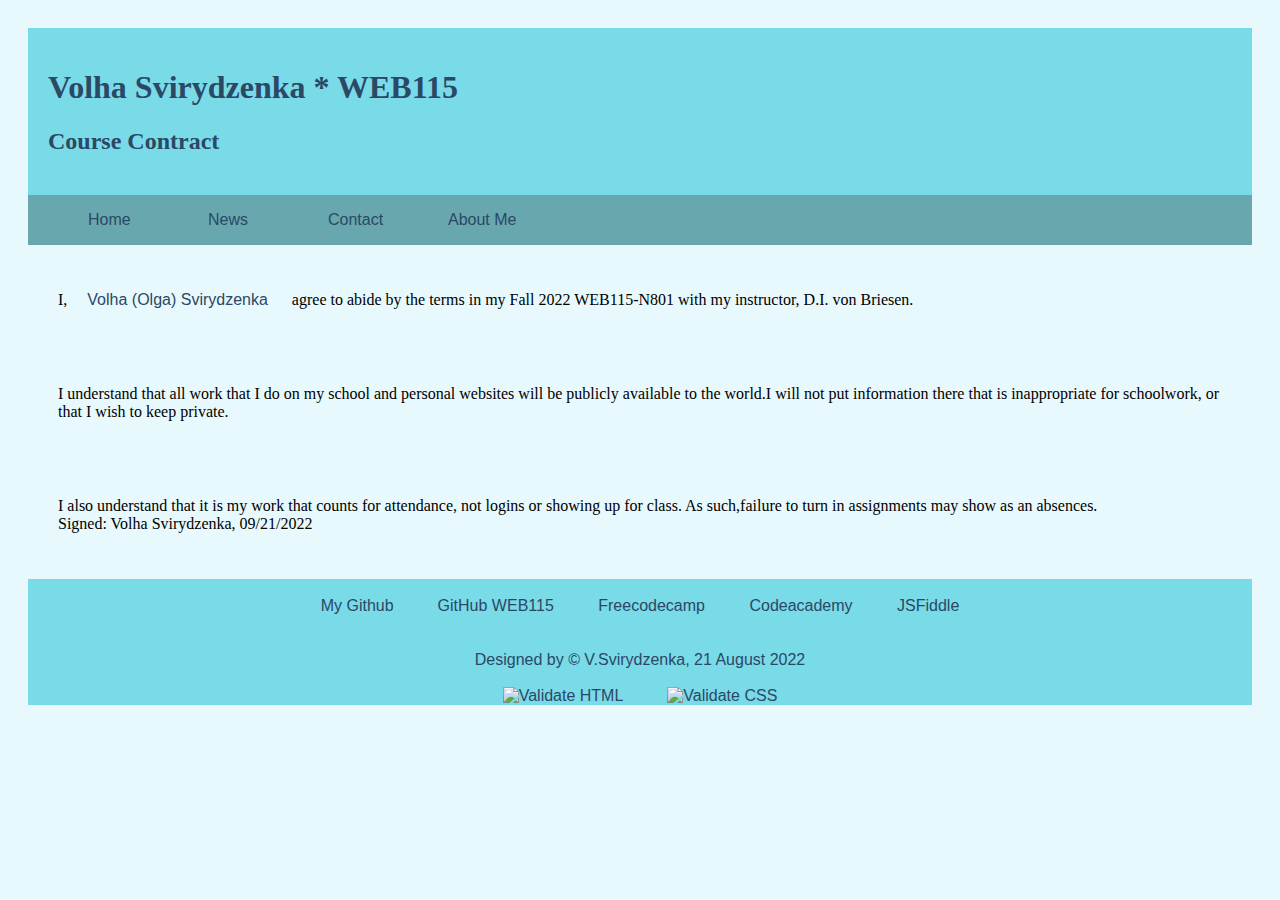
==== index.html @ a2eef7a4 "Update index.html" ====
<!DOCTYPE html>
<html lang = "en">
<head>
    <meta http-equiv="Content-Type" content="text/html; charset=UTF-8">
    <title> Volha Svirydzenka*WEB115*Contract </title>
    <link rel="stylesheet" type="text/css" href="styless.css">

    <!--
        Structure of HTML5 semantic layout swiped from PHP Fiddle and modified
        to include validing code and validation buttons and some other tweaks

        +===================================+
        |               header              |
        +===================================+
        |                 nav               |
        +=====================+=============+
        |                     |             |
        |       section       |    aside    |
        |
        +=====================+=============+
        |          footer/tagline           |
        |         validation buttons        |
        +===================================+

        The code from Internet

        http://phpfiddle.org
    -->
</head>


    <header>
            <h1> Volha Svirydzenka * WEB115 </h1>
            <h2> Course Contract </h2>

</header>
<main>

</main>
<body>
  <div class="topmenu">
    <ul>
  <li>
    <a class="active" href="#home">Home</a>
  </li>
  <li><a href="#news">News</a>  </li>
  <li><a href="#contact">Contact</a>  </li>
  <li><a href="about_me.html">About Me</a>  </li>
    </ul>
  </div>

      <nav>
    <p>
      I,<a href="about_me.html">Volha (Olga) Svirydzenka</a> agree to abide by the terms in my Fall 2022 WEB115-N801
with my instructor, D.I. von Briesen.
    </p>
<p>
  I understand that all work that I do on my school and personal websites will be publicly available to the world.I will not put information there that is inappropriate for schoolwork, or that I wish to keep private.
</p>
<p>
  I also understand that it is my work that counts for attendance, not logins or showing up for class. As such,failure to turn in assignments may show as an absences.<br>
  Signed: Volha Svirydzenka,  09/21/2022

      </nav>
      </body>
      <footer>

         <br>
         <a  href="https://github.com/vsviryd777">My Github</a>
         <a href="https://github.com/vsviryd777/web115"> GitHub WEB115 </a>
         <a  href="https://www.freecodecamp.org/fccab64f6b5-647e-4ca5-8f89-897fcf1de3bf"> Freecodecamp </a>
       <a  href="https://www.codecademy.com/profiles/volhaSvirydzenka8329130125"> Codeacademy </a>
     <a  href="https://jsfiddle.net/user/vsviryd777/fiddles/"> JSFiddle </a><br>
         <a href="http://validator.w3.org/check?uri=referer" style = "text-decoration: none">
         <a href="http://validator.w3.org/check?uri=referer" style = "text-decoration: none"><br>
           <br/>Designed by &copy; V.Svirydzenka, 21 August 2022
           <br/>
         <br/>
        <a href="http://validator.w3.org/check?uri=referer" style = "text-decoration: none" >     
        <img src="https://btramme0.github.io/web115/images/button_html5_yellow.gif" alt="Validate HTML" /></a>
         <a href="https://jigsaw.w3.org/css-validator/validator?uri=https%3A%2F%2Fbtramme0.github.io%2Fweb115%2Fcontract&profile=css3svg&usermedium=all&warning=1&vextwarning=&lang=en" style = "text-decoration: none">
        <img src="https://btramme0.github.io/web115/images/button_css_blue.gif" alt="Validate CSS" /></a>
      </footer>
</html>
---- styless.css ----
header
{
    background-color: #79DAE8;
    font-family: 'Sacramento', cursive;
    color: #2B4865;
    padding:20px;
}
p
{
  padding:30px;
}
.center {
  display: block;
  margin-left: auto;
  margin-right: auto;
  width: 50%;
}
body
{
  padding:20px;
}
 .topmenu{
   background-color:#68A7AD;
 }
 .topmenu ul
 {
display: inline-flex;
list-style: none;
}
.topmenu ul li
{
  width: 120px;
  margin: auto;
}

body
{
  /* you better change this stuff */
  margin: #40514E ;
  font-family: 'Merriweather', serif;
  color:black ;
  text-align: left;
  background-color: #E8F9FD;
  font-size: 100%;
  box-sizing: border-box;
}

footer
{
  background-color: #79DAE8;
  text-align: center;
}


a{
  color:#2B4865 ;
  font-family: 'Montserrat', sans-serif;
  margin:50px 20px;
  text-decoration: none;
}
a:hover{
  color:#5800FF;
}
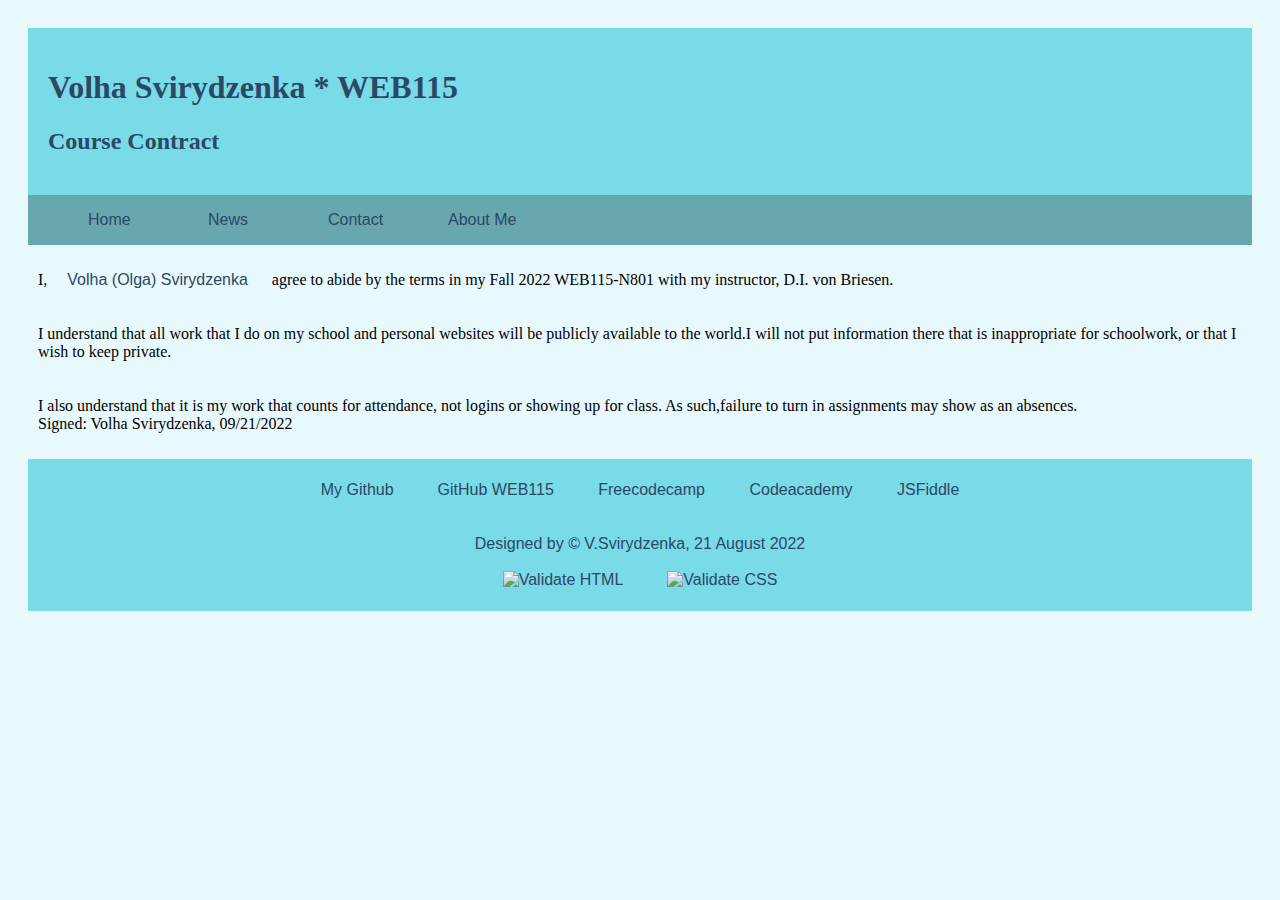
==== commit 90b54fc3: "Update index.html" ====
--- a/index.html
+++ b/index.html
@@ -2,7 +2,7 @@
 <html lang = "en">
 <head>
     <meta http-equiv="Content-Type" content="text/html; charset=UTF-8">
-    <title> Volha Svirydzenka*WEB115*Contract </title>
+    <title> Volha Svirydzenka * WEB115 * Contract </title>
     <link rel="stylesheet" type="text/css" href="styless.css">
 
     <!--
@@ -76,9 +76,11 @@
            <br/>Designed by &copy; V.Svirydzenka, 21 August 2022
            <br/>
          <br/>
-        <a href="http://validator.w3.org/check?uri=referer" style = "text-decoration: none" >     
+        <a href="https://validator.w3.org/nu/?doc=https%3A%2F%2Fbtramme0.github.io%2Fweb115%2Fcontract.html" style="text-decoration:none;">    
         <img src="https://btramme0.github.io/web115/images/button_html5_yellow.gif" alt="Validate HTML" /></a>
          <a href="https://jigsaw.w3.org/css-validator/validator?uri=https%3A%2F%2Fbtramme0.github.io%2Fweb115%2Fcontract&profile=css3svg&usermedium=all&warning=1&vextwarning=&lang=en" style = "text-decoration: none">
         <img src="https://btramme0.github.io/web115/images/button_css_blue.gif" alt="Validate CSS" /></a>
+            <br/>
+             <br/>
       </footer>
 </html>
--- a/styless.css
+++ b/styless.css
@@ -8,7 +8,7 @@
 }
 p
 {
-  padding:30px;
+  padding:10px;
 }
 .center {
   display: block;
@@ -50,6 +50,7 @@
 {
   background-color: #79DAE8;
   text-align: center;
+  padding: 4px;  
 }
 
 
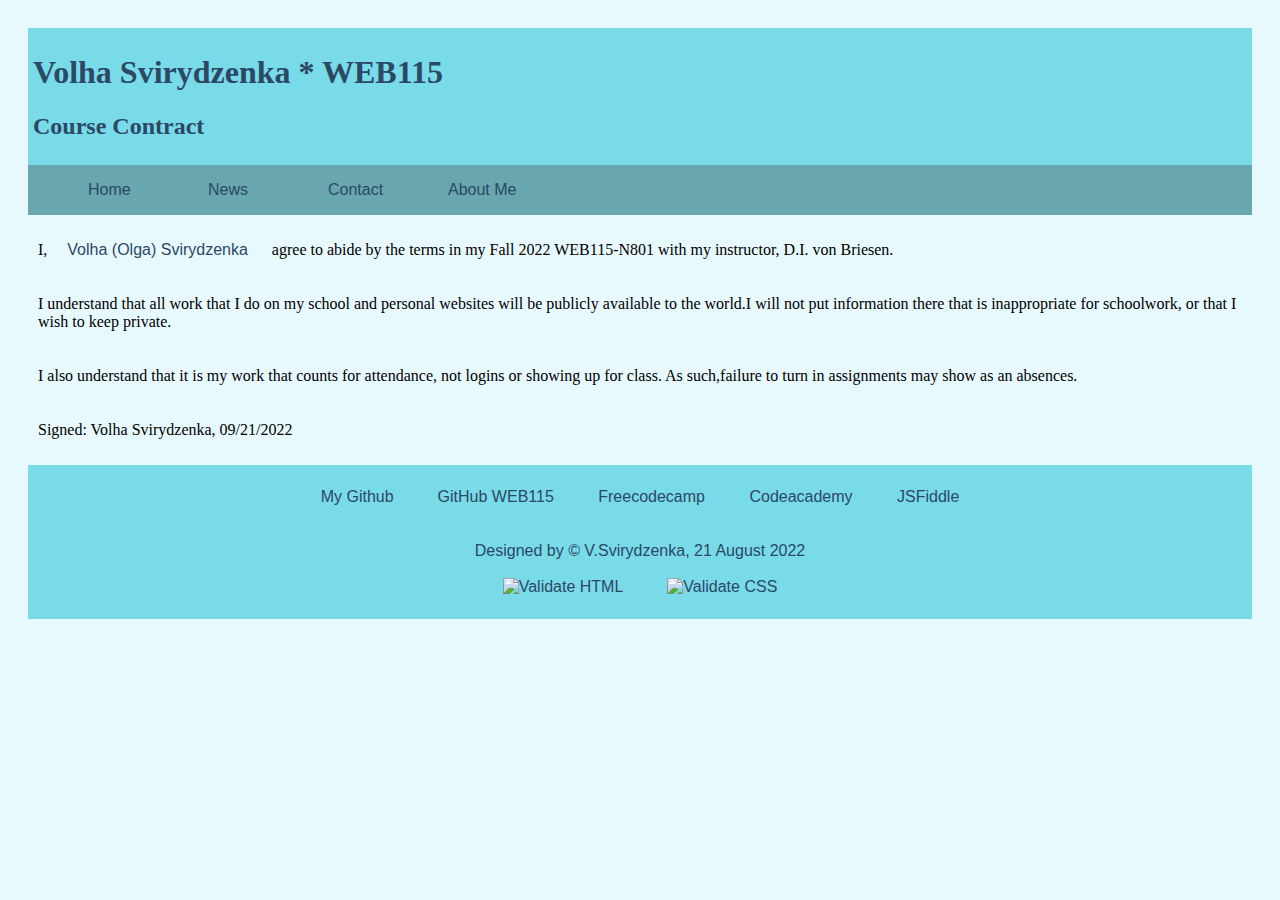
==== commit 441e8646: "Update index.html" ====
--- a/index.html
+++ b/index.html
@@ -58,8 +58,8 @@
   I understand that all work that I do on my school and personal websites will be publicly available to the world.I will not put information there that is inappropriate for schoolwork, or that I wish to keep private.
 </p>
 <p>
-  I also understand that it is my work that counts for attendance, not logins or showing up for class. As such,failure to turn in assignments may show as an absences.<br>
-  Signed: Volha Svirydzenka,  09/21/2022
+  I also understand that it is my work that counts for attendance, not logins or showing up for class. As such,failure to turn in assignments may show as an absences.
+          <p>  Signed: Volha Svirydzenka,  09/21/2022 </p>
 
       </nav>
       </body>
--- a/styless.css
+++ b/styless.css
@@ -4,7 +4,7 @@
     background-color: #79DAE8;
     font-family: 'Sacramento', cursive;
     color: #2B4865;
-    padding:20px;
+    padding:5px;
 }
 p
 {
@@ -36,7 +36,7 @@
 
 body
 {
-  /* you better change this stuff */
+
   margin: #40514E ;
   font-family: 'Merriweather', serif;
   color:black ;
@@ -50,7 +50,7 @@
 {
   background-color: #79DAE8;
   text-align: center;
-  padding: 4px;  
+  padding: 5px;  
 }
 
 
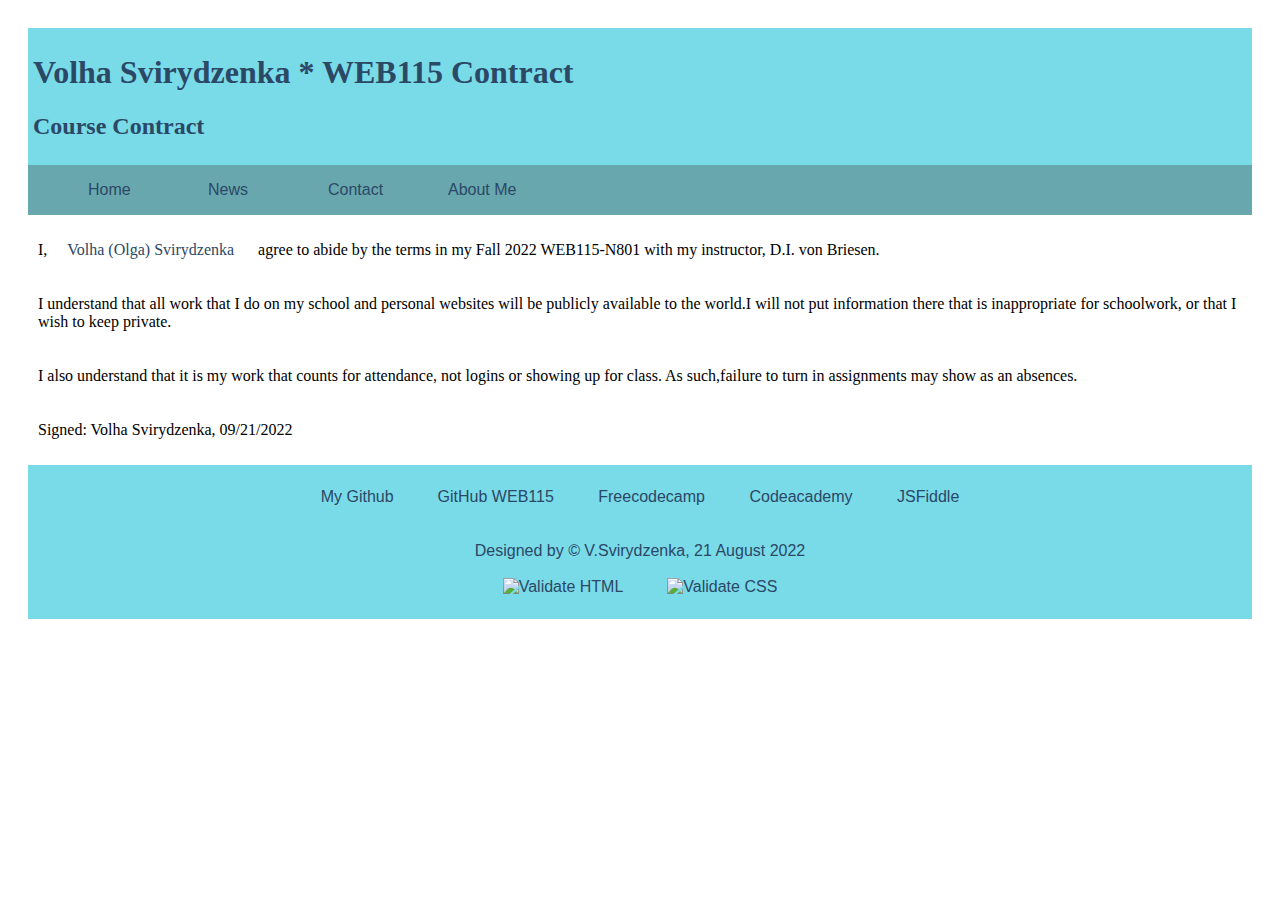
==== commit 38100d86: "Update index.html" ====
--- a/index.html
+++ b/index.html
@@ -30,7 +30,7 @@
 
 
     <header>
-            <h1> Volha Svirydzenka * WEB115 </h1>
+            <h1> Volha Svirydzenka * WEB115 Contract </h1>
             <h2> Course Contract </h2>
 
 </header>
@@ -51,7 +51,7 @@
 
       <nav>
     <p>
-      I,<a href="about_me.html">Volha (Olga) Svirydzenka</a> agree to abide by the terms in my Fall 2022 WEB115-N801
+      I,<a class ="my_name" href="about_me.html">Volha (Olga) Svirydzenka</a> agree to abide by the terms in my Fall 2022 WEB115-N801
 with my instructor, D.I. von Briesen.
     </p>
 <p>
--- a/styless.css
+++ b/styless.css
@@ -14,6 +14,7 @@
   display: block;
   margin-left: auto;
   margin-right: auto;
+  padding:10px;  
   width: 50%;
 }
 body
@@ -33,7 +34,7 @@
   width: 120px;
   margin: auto;
 }
-
+.st
 body
 {
 
@@ -63,3 +64,6 @@
 a:hover{
   color:#5800FF;
 }
+.my_name {
+    font-family: 'Merriweather', serif;
+}
